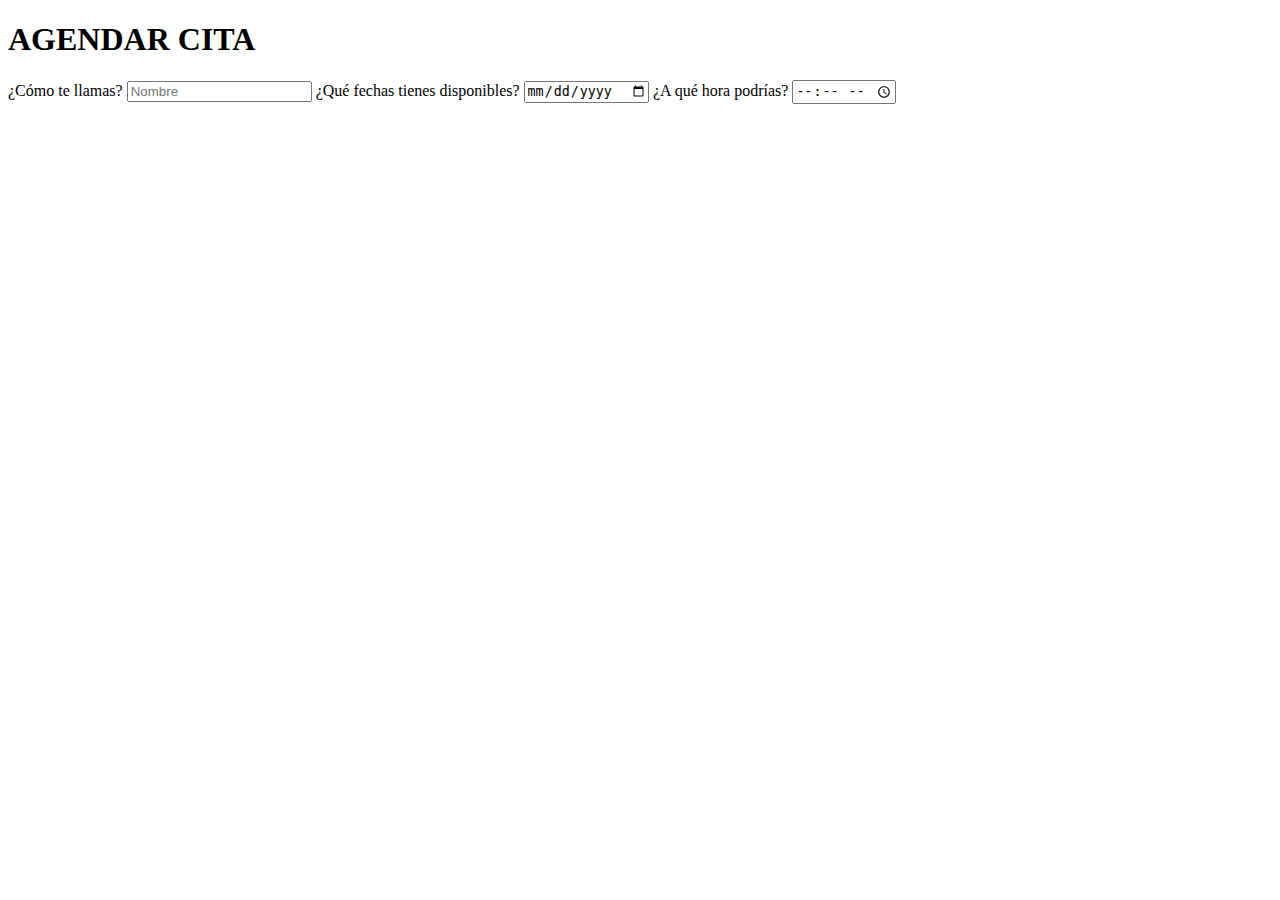
==== agendaycontacto.html @ 61015bf5 "creación de pagina agendar cita" ====
<!DOCTYPE html>
<html lang="en">
<head>
    <meta charset="UTF-8">
    <meta http-equiv="X-UA-Compatible" content="IE=edge">
    <meta name="viewport" content="width=device-width, initial-scale=1.0">
    <title>Document</title>
</head>
<body>
    <section>
        <h1>AGENDAR CITA</h1>
        <form action="" autocomplete="on">
            <label for="nombre">
                <span>¿Cómo te llamas?</span>
                <input type="text" id="nombre" placeholder="Nombre" name="nombre" required>
            </label>
            <label for="fecha">
                <span>¿Qué fechas tienes disponibles?</span>
                <input type="date" id="fecha" name="fecha">
            </label>
            <label for="hora">
                <span>¿A qué hora podrías?</span>
                <input type="time" id="hora" name="hora">
            </label>
        </form>
    </section>
</body>
</html>
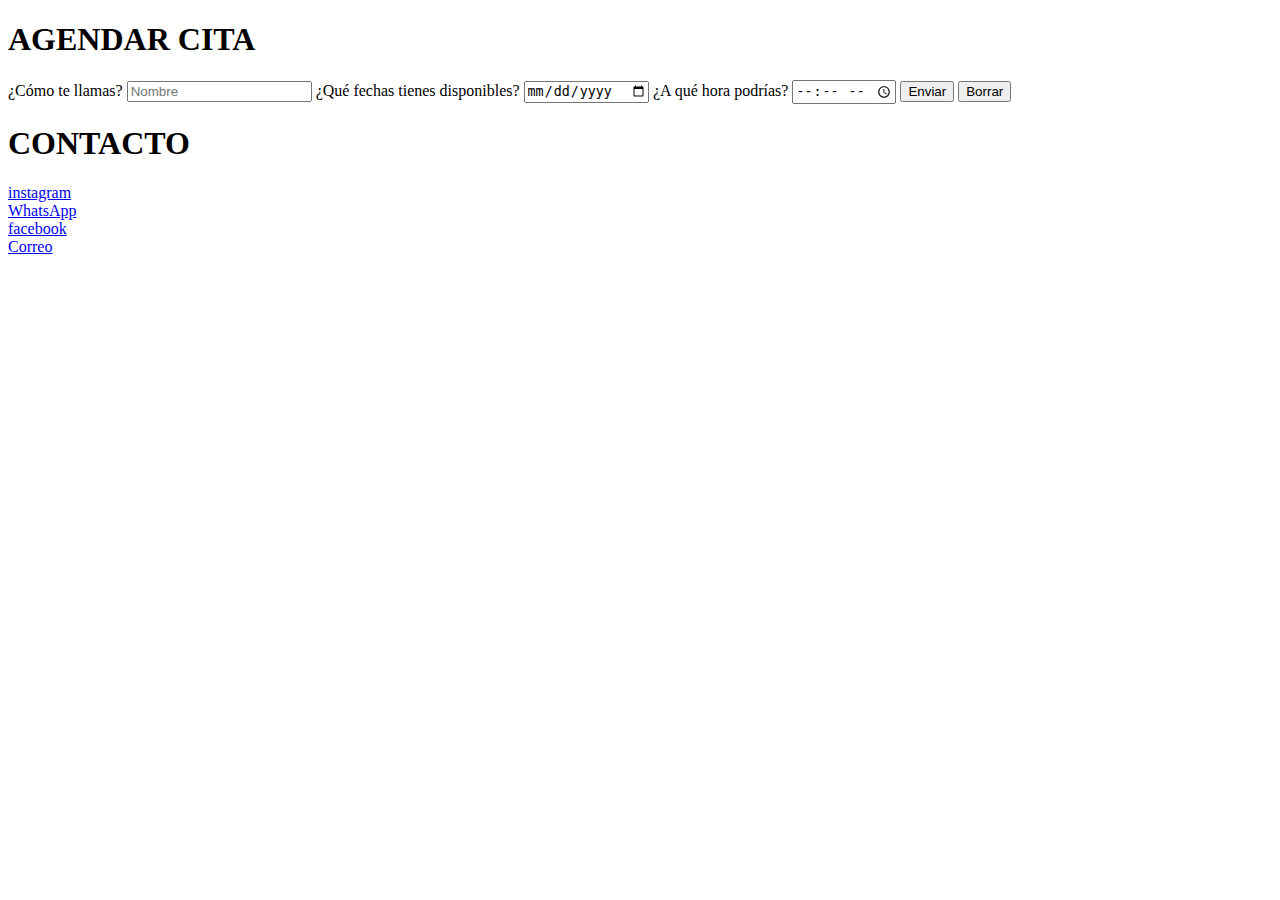
==== commit 8596f8bb: "Elaboración del main" ====
--- a/agendaycontacto.html
+++ b/agendaycontacto.html
@@ -22,7 +22,21 @@
                 <span>¿A qué hora podrías?</span>
                 <input type="time" id="hora" name="hora">
             </label>
+            <input type="submit" value="Enviar" />
+            <input type="reset"value="Borrar" />
         </form>
+    </section>
+    <section>
+        <h1>CONTACTO</h1>
+        <a href="https://instagram.com/jmosoriod?utm_medium=copy_link">instagram</a>
+        <br>
+        <a href="https://wa.me/30475216">WhatsApp</a>
+        <br>
+        <a href="https://www.facebook.com/josemiguel.osoriodavila.3/">facebook</a>
+        <br>
+        <a href="https://mail.google.com/mail/u/0/#inbox?compose=DmwnWrRnZFHkTQXQlDSPRBxMkptZdtDRZcPvLvBwVslNfNQqdXPxjBtGTxdNHqkhZJTGLzHgzpql">Correo</a>
+
+
     </section>
 </body>
 </html>